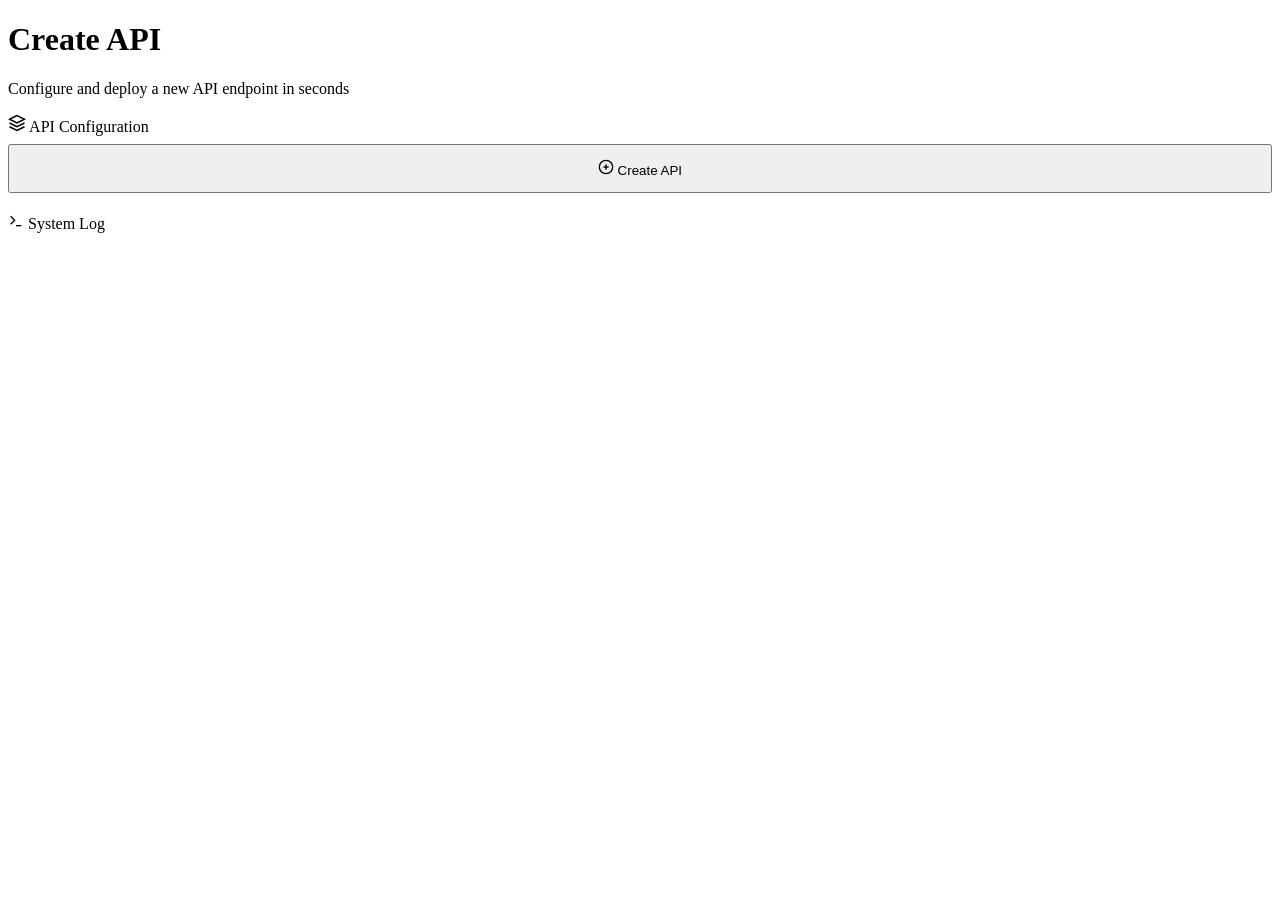
==== public/index.html @ 5aaeb7db "API" ====
<!DOCTYPE html>
<html lang="vi">
<head>
<meta charset="UTF-8">
<meta name="viewport" content="width=device-width, initial-scale=1.0">
<title>Lonely Api - Home</title>
<link rel="stylesheet" href="/css/main.css">
</head>
<body>
<div id="topbar"></div>
<div id="sidebar-overlay" class="sidebar-overlay"></div>
<div id="sidebar"></div>

<div id="main-content">
  <div class="page-header">
    <h1>Create API</h1>
    <p>Configure and deploy a new API endpoint in seconds</p>
  </div>

  <div class="card">
    <div class="card-title">
      <svg width="18" height="18" viewBox="0 0 24 24" fill="none" stroke="currentColor" stroke-width="2"><path d="M12 2L2 7l10 5 10-5-10-5z"/><path d="M2 17l10 5 10-5"/><path d="M2 12l10 5 10-5"/></svg>
      API Configuration
    </div>
    <div id="create-form-fields"></div>
    <button class="btn btn-primary" id="btn-create-api" style="width:100%;margin-top:8px;padding:13px;">
      <svg width="16" height="16" viewBox="0 0 24 24" fill="none" stroke="currentColor" stroke-width="2"><circle cx="12" cy="12" r="10"/><line x1="12" y1="8" x2="12" y2="16"/><line x1="8" y1="12" x2="16" y2="12"/></svg>
      Create API
    </button>
  </div>

  <div class="card" style="margin-top:20px;">
    <div class="card-title">
      <svg width="16" height="16" viewBox="0 0 24 24" fill="none" stroke="currentColor" stroke-width="2"><polyline points="4 17 10 11 4 5"/><line x1="12" y1="19" x2="20" y2="19"/></svg>
      System Log
    </div>
    <div class="log-console" id="log-console"></div>
  </div>

  <div class="result-box" id="result-box"></div>
</div>

<script src="/js/utils.js"></script>
<script src="/js/nav.js"></script>
<script src="/js/home.js"></script>
</body>
</html>
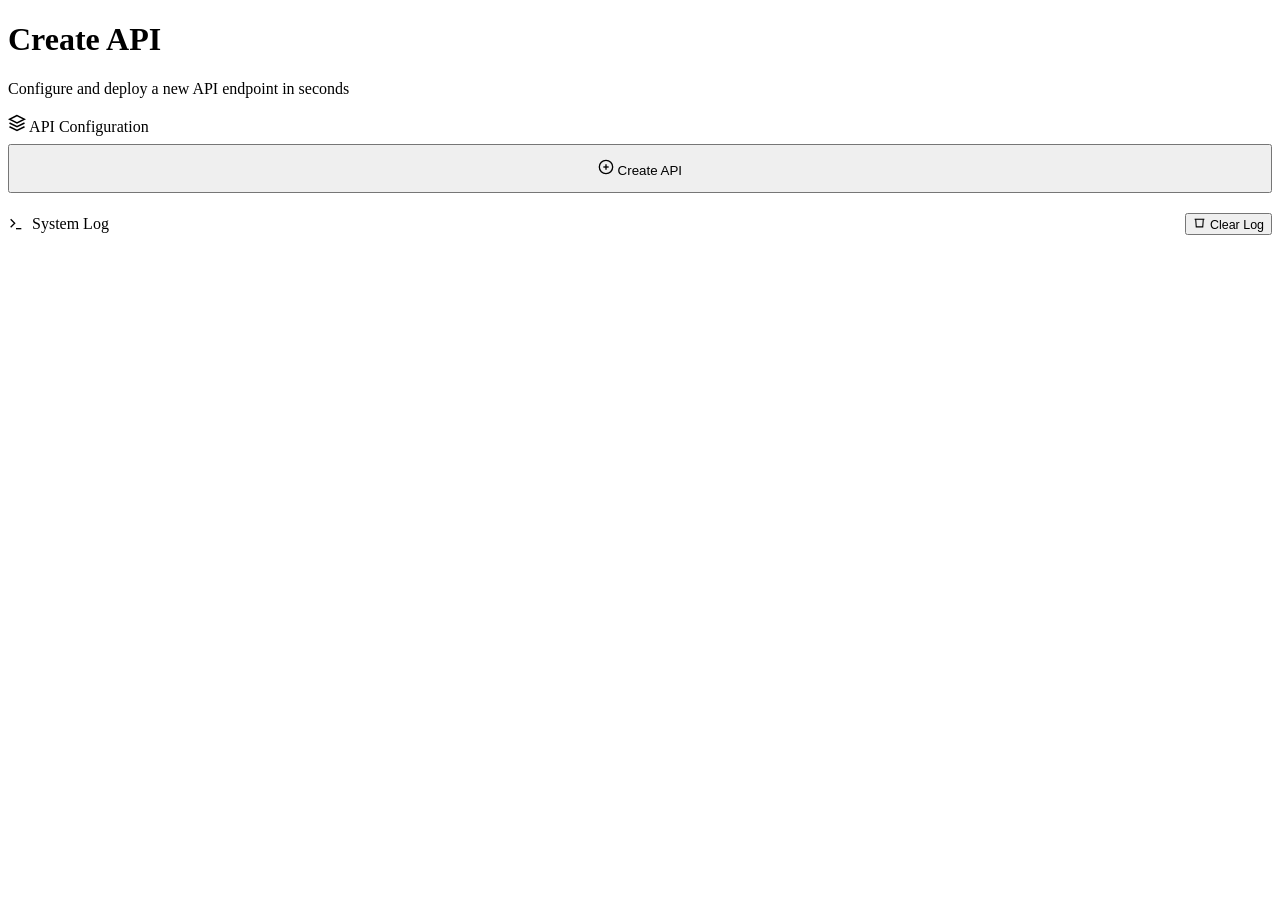
==== commit 19a5c7ae: "API" ====
--- a/public/index.html
+++ b/public/index.html
@@ -30,9 +30,15 @@
   </div>
 
   <div class="card" style="margin-top:20px;">
-    <div class="card-title">
-      <svg width="16" height="16" viewBox="0 0 24 24" fill="none" stroke="currentColor" stroke-width="2"><polyline points="4 17 10 11 4 5"/><line x1="12" y1="19" x2="20" y2="19"/></svg>
-      System Log
+    <div class="card-title" style="display:flex;align-items:center;justify-content:space-between;">
+      <span style="display:flex;align-items:center;gap:8px;">
+        <svg width="16" height="16" viewBox="0 0 24 24" fill="none" stroke="currentColor" stroke-width="2"><polyline points="4 17 10 11 4 5"/><line x1="12" y1="19" x2="20" y2="19"/></svg>
+        System Log
+      </span>
+      <button class="btn btn-ghost btn-sm" id="btn-clear-log" style="font-size:0.78rem;">
+        <svg width="13" height="13" viewBox="0 0 24 24" fill="none" stroke="currentColor" stroke-width="2"><polyline points="3 6 5 6 21 6"/><path d="M19 6l-1 14H6L5 6"/></svg>
+        Clear Log
+      </button>
     </div>
     <div class="log-console" id="log-console"></div>
   </div>
